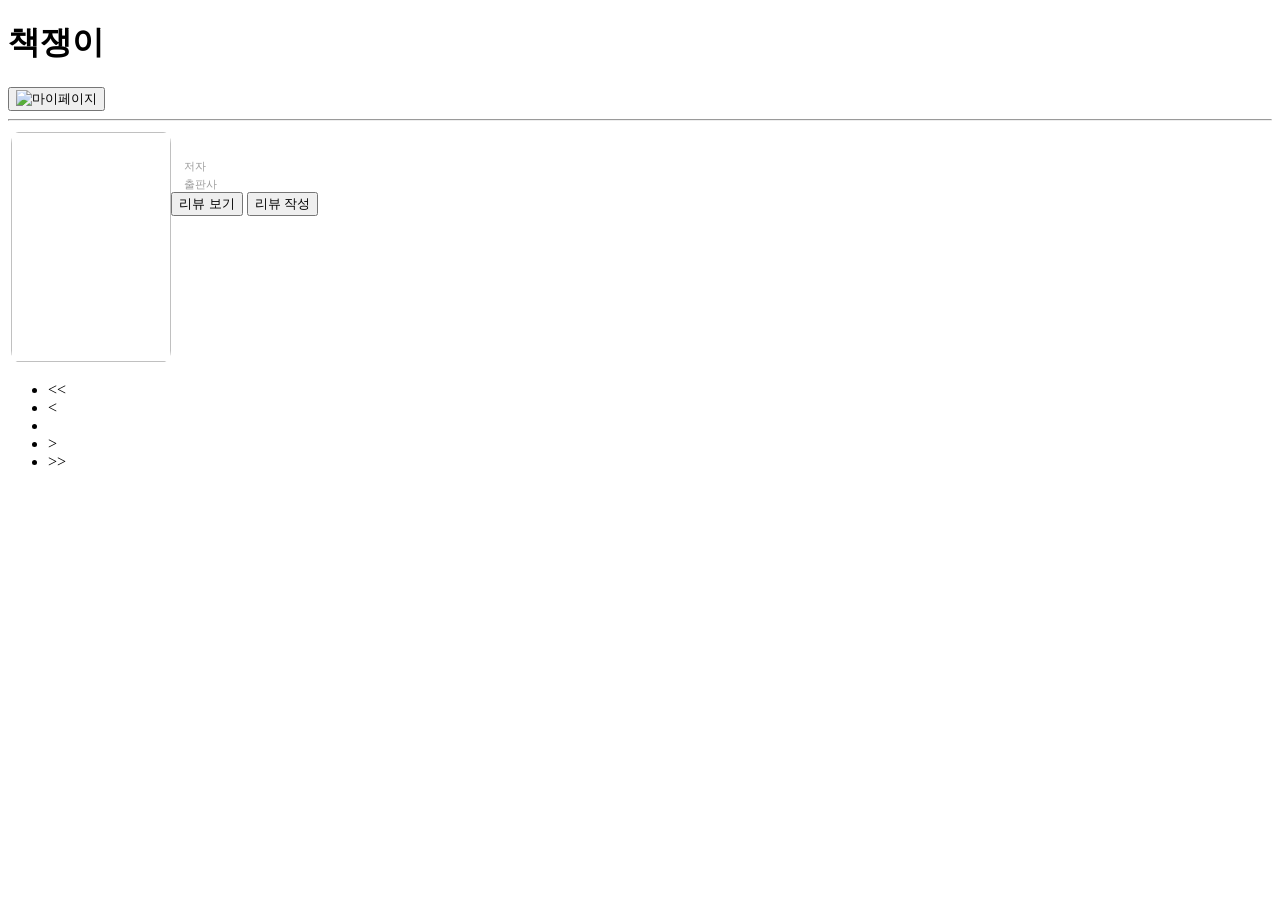
==== src/main/resources/templates/mainPage.html @ f2fc840e "profile img 수정" ====
<!DOCTYPE HTML>
<html xmlns:th="http://www.thymeleaf.org">
<head>
    <meta http-equiv="Content-Type" content="text/html" charset="UTF-8">
    <link rel="stylesheet" type="text/css" th:href="@{/css/mainPageCss.css}">
    <link rel="stylesheet" type="text/css" href="css/mainPageCss.css">
    <title>책쟁이</title>
    <script src="https://ajax.googleapis.com/ajax/libs/jquery/3.6.0/jquery.min.js"></script>
</head>
<body>

<div class="container">
    <div class="page-header">
        <a class="header-title" th:href="@{/mainPage}">
            <h1 class="webTitle">책쟁이</h1>
        </a>
        <form action="/logout" method="post">
            <button id="logoutBtn" type="submit" th:href="@{/home}">
                <img class="profile-img" src="https://static-storychat.pstatic.net/2020/3/30/10/2460260_f06h215h5i790.jpg?type=rsc5" alt="마이페이지"/>
            </button>
        </form>
<!--        <form action="/test" method="get">-->
<!--            <button id="testbtn" type="submit">게시판</button>-->
<!--        </form>-->
        <hr>
    </div>

    <div id="wrapper">
        <table class="book" th:each="board : ${boardList}">
            <td>
                <div style="width: 160px; height: 230px; float: left;">
                    <img th:src="${board.cover}" style="width: 100%; height: 100%; border-radius: 5%;">
                </div>
                <div style="width: 240px; height: 230px; float: left; position: relative;">
                    <span th:text="${#strings.abbreviate(board.title,14)}" class="book-title" style="color: #606060; font-size: 130%; padding-left: 5%"></span><br>
                    <span style="color: #9D9D9D; font-size: 70%; padding-left: 5.5%;">저자</span>
                    <span th:text="${board.author}" style="font-size: 70%;"></span><br>
                    <span style="color: #9D9D9D; font-size: 70%; padding-left: 5.5%;">출판사</span>
                    <span th:text="${board.publisher}" style="font-size: 70%;"></span>
                    <br>

                    <button type="button" id="getReview" th:data="${board.title}" onclick="getReview(this.getAttribute('data'))">리뷰 보기</button>

                    <button type="button" id="writeReview" th:data="${board.title}" onclick="getTitle(this.getAttribute('data'))">리뷰 작성</button>

                </div>
            </td>
        </table>
    </div>


    <nav aria-label="Page navigation example ">
        <ul class="pagination">
            <li class="page-item">
                <a class="page-link" th:href="@{/mainPage}" aria-label="Previous">
                    <span aria-hidden="true"><<</span>
                </a>
            </li>
            <li class="page-item">
                <a class="page-link" th:href="@{/mainPage(page = ${pagination.prevBlock})}" aria-label="Previous">
                    <span aria-hidden="true"><</span>
                </a>
            </li>
            <th:block  th:with="start = ${pagination.startPage}, end = ${pagination.endPage}">
                <li class="page-item"
                    th:with="start = ${pagination.startPage}, end = ${pagination.endPage}"
                    th:each="pageButton : ${#numbers.sequence(start, end)}">
                    <a class="page-link" th:href="@{/mainPage(page = ${pageButton})}" th:text=${pageButton}></a>
                </li>
            </th:block>
            <li class="page-item">
                <a class="page-link" th:href="@{/mainPage(page = ${pagination.nextBlock})}" aria-label="Next">
                    <span aria-hidden="true">></span>
                </a>
            </li>
            <li class="page-item">
                <a class="page-link" th:href="@{/mainPage(page = ${pagination.totalPageCnt})}" aria-label="Previous">
                    <span aria-hidden="true">>></span>
                </a>
            </li>
        </ul>
    </nav>
    <!--
    1. 페이징 처리 수정
    2. url 변경 없이 화면 내용만 바꾸도록..?
    -->
</div>

<script src="js/bookReview.js"></script>

</body>
</html>
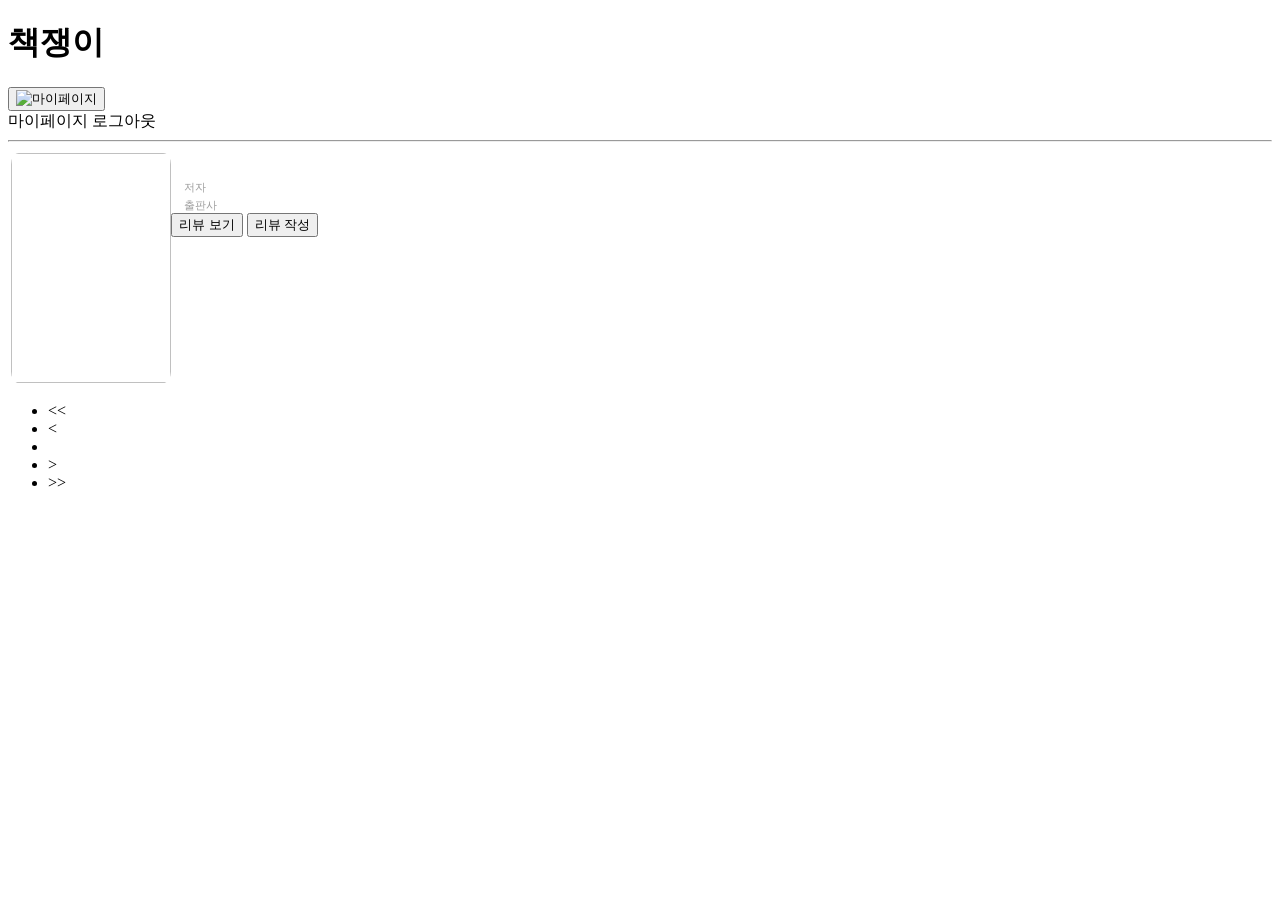
==== commit aa3cb111: "profile dropdown 수정" ====
--- a/src/main/resources/templates/mainPage.html
+++ b/src/main/resources/templates/mainPage.html
@@ -14,11 +14,20 @@
         <a class="header-title" th:href="@{/mainPage}">
             <h1 class="webTitle">책쟁이</h1>
         </a>
-        <form action="/logout" method="post">
-            <button id="logoutBtn" type="submit" th:href="@{/home}">
+        <div class="dropdown">
+            <button class="profile-btn">
                 <img class="profile-img" src="https://static-storychat.pstatic.net/2020/3/30/10/2460260_f06h215h5i790.jpg?type=rsc5" alt="마이페이지"/>
             </button>
-        </form>
+            <div class="dropdown-content">
+                <a th:href="@{/myPage}" id="myPage-btn">마이페이지</a>
+                <a th:action="@{/logout}" th:method="post" th:href="@{/home}">로그아웃</a>
+            </div>
+        </div>
+<!--        <form action="/logout" method="post">-->
+<!--            <button id="logoutBtn" type="submit" th:href="@{/home}">-->
+<!--                <img class="profile-img" src="https://static-storychat.pstatic.net/2020/3/30/10/2460260_f06h215h5i790.jpg?type=rsc5" alt="마이페이지"/>-->
+<!--            </button>-->
+<!--        </form>-->
 <!--        <form action="/test" method="get">-->
 <!--            <button id="testbtn" type="submit">게시판</button>-->
 <!--        </form>-->
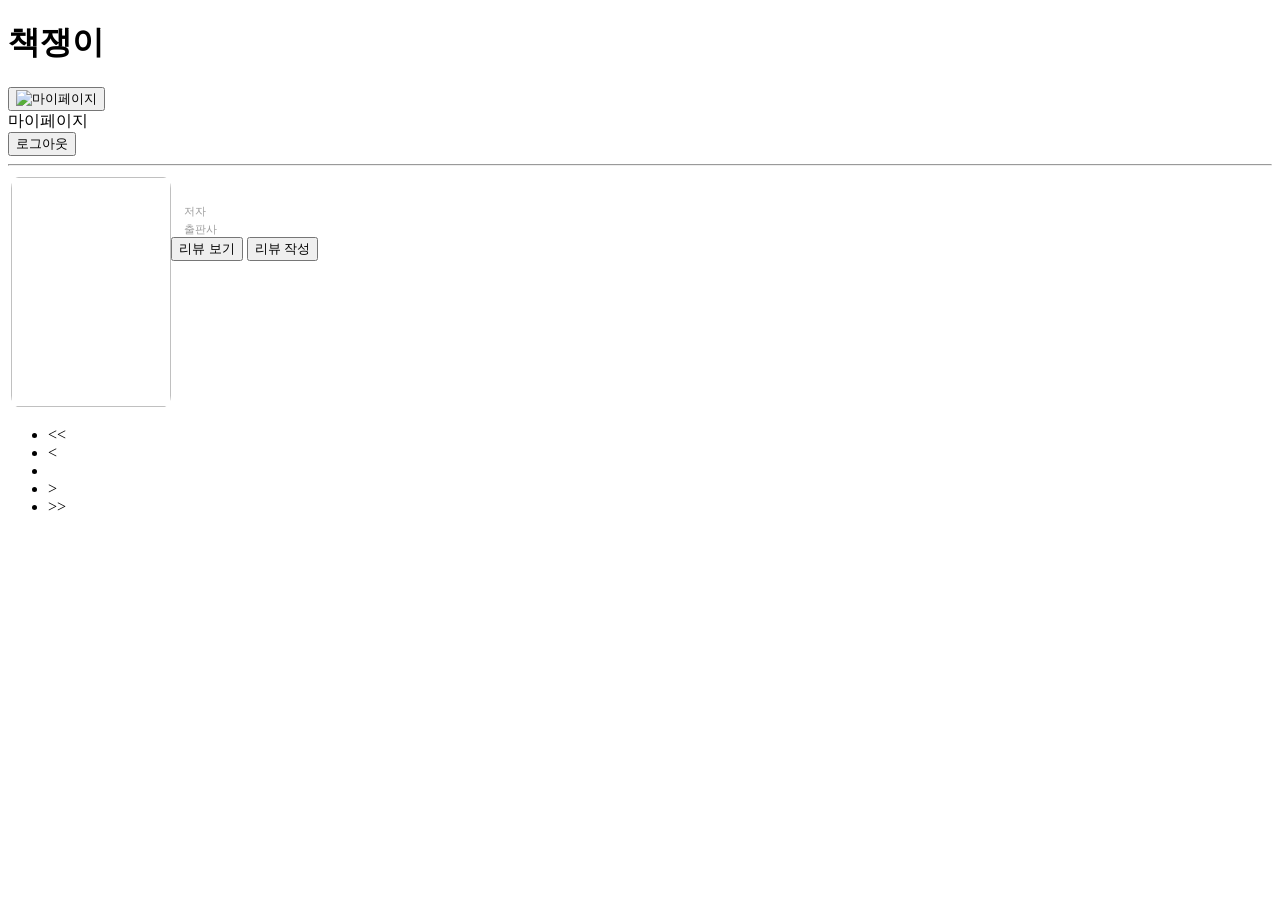
==== commit 8c564b7e: "profile dropdown 수정" ====
--- a/src/main/resources/templates/mainPage.html
+++ b/src/main/resources/templates/mainPage.html
@@ -20,7 +20,8 @@
             </button>
             <div class="dropdown-content">
                 <a th:href="@{/myPage}" id="myPage-btn">마이페이지</a>
-                <a th:action="@{/logout}" th:method="post" th:href="@{/home}">로그아웃</a>
+                <form th:action="@{/home}" method="post"><button type="submit">로그아웃</button></form>
+<!--                <a th:action="@{/home}" th:method="post">로그아웃</a>-->
             </div>
         </div>
 <!--        <form action="/logout" method="post">-->
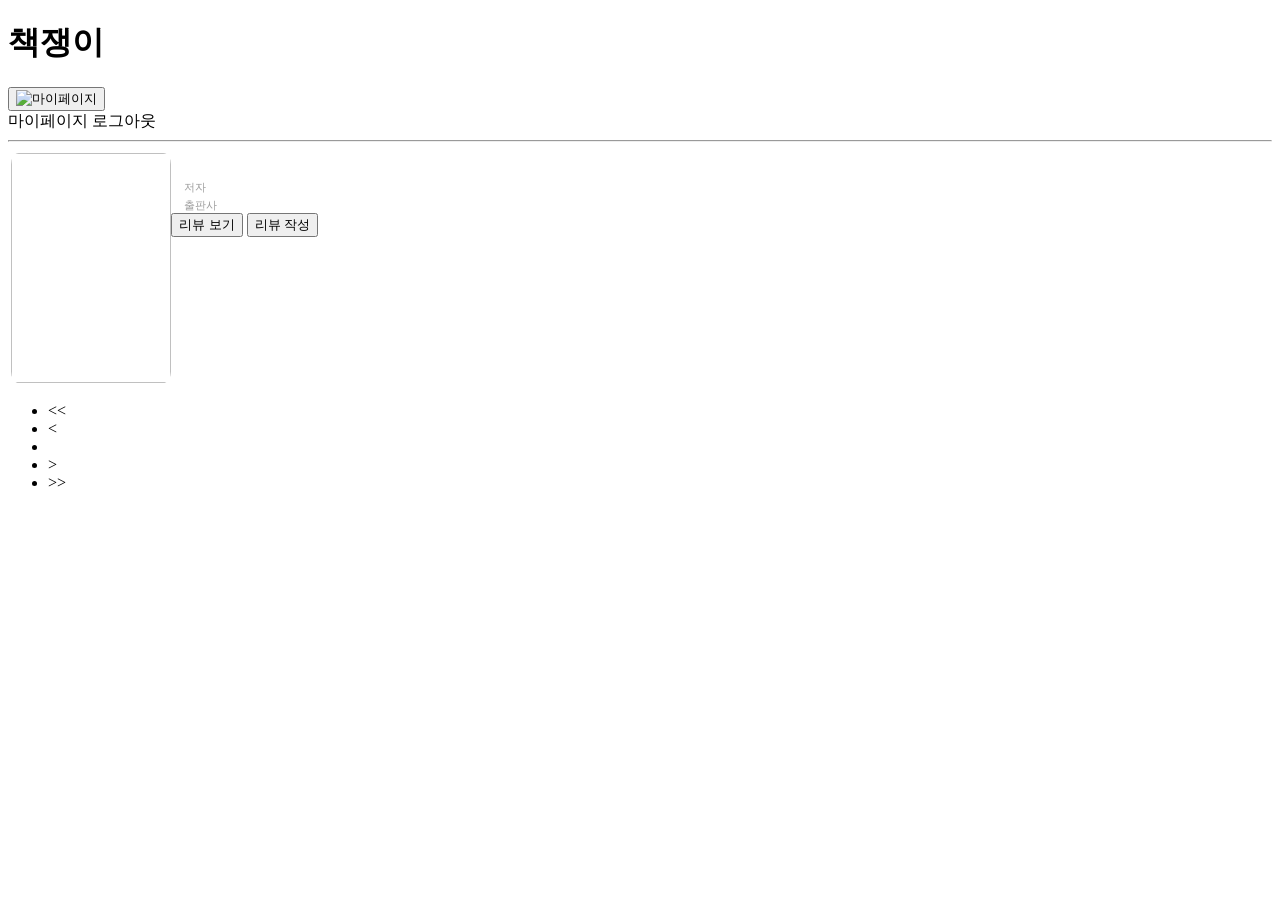
==== commit e85cb18f: "currentPage" ====
--- a/src/main/resources/templates/mainPage.html
+++ b/src/main/resources/templates/mainPage.html
@@ -20,8 +20,7 @@
             </button>
             <div class="dropdown-content">
                 <a th:href="@{/myPage}" id="myPage-btn">마이페이지</a>
-                <form th:action="@{/home}" method="post"><button type="submit">로그아웃</button></form>
-<!--                <a th:action="@{/home}" th:method="post">로그아웃</a>-->
+                <a th:action="@{/logout}" th:method="post" th:href="@{/home}">로그아웃</a>
             </div>
         </div>
 <!--        <form action="/logout" method="post">-->
@@ -71,11 +70,14 @@
                     <span aria-hidden="true"><</span>
                 </a>
             </li>
-            <th:block  th:with="start = ${pagination.startPage}, end = ${pagination.endPage}">
+            <th:block  th:with="start = ${pagination.startPage}, end = ${pagination.endPage}, currentPage=${pagination.currentPage}">
                 <li class="page-item"
                     th:with="start = ${pagination.startPage}, end = ${pagination.endPage}"
                     th:each="pageButton : ${#numbers.sequence(start, end)}">
-                    <a class="page-link" th:href="@{/mainPage(page = ${pageButton})}" th:text=${pageButton}></a>
+                    <a class="page-link"
+                       th:href="@{/mainPage(page = ${pageButton})}"
+                       th:text=${pageButton}
+                       th:classappend="${pageButton == currentPage} ? 'current-page' : ''"></a>
                 </li>
             </th:block>
             <li class="page-item">
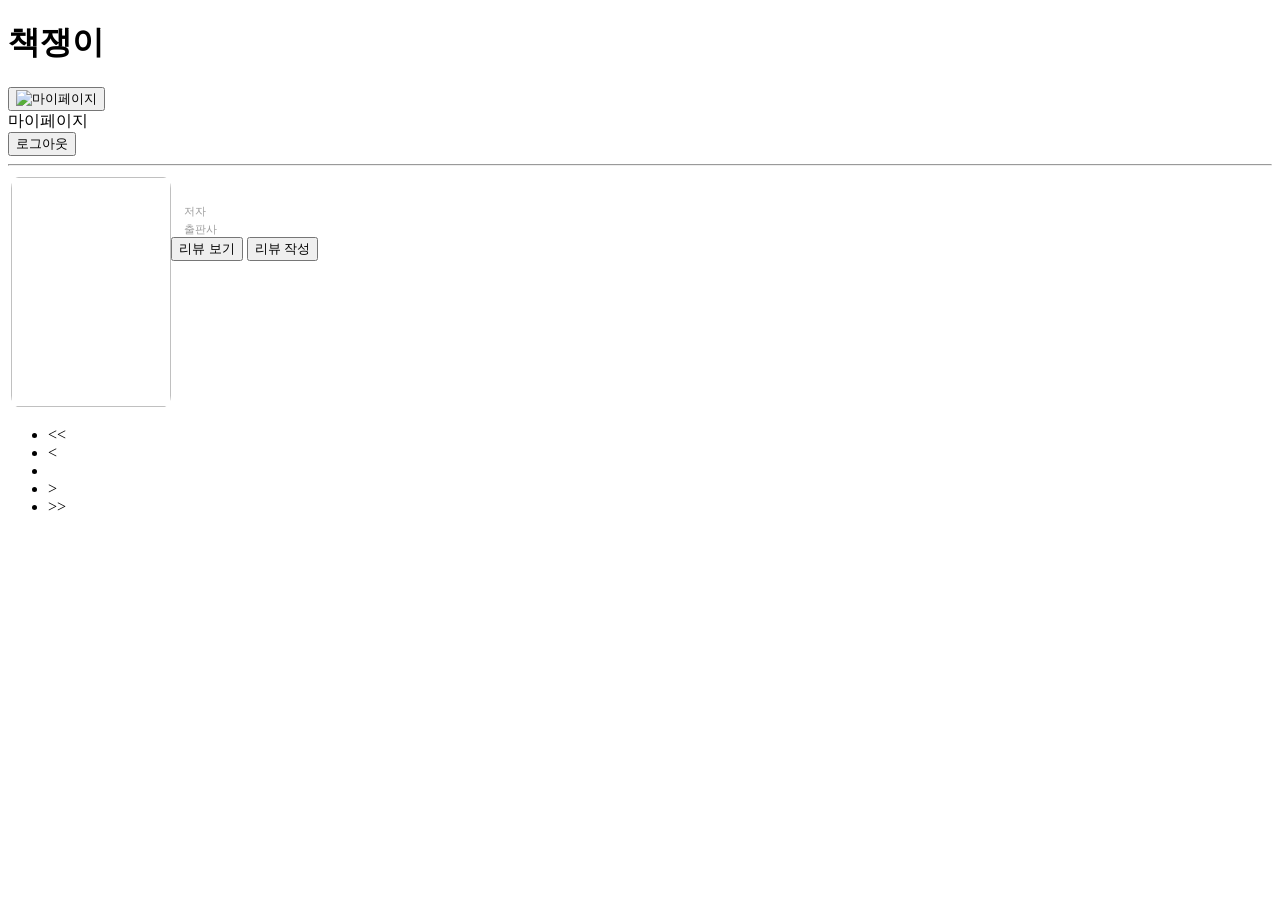
==== commit d93aa890: "Merge branch 'main' into leejieun" ====
--- a/src/main/resources/templates/mainPage.html
+++ b/src/main/resources/templates/mainPage.html
@@ -20,7 +20,8 @@
             </button>
             <div class="dropdown-content">
                 <a th:href="@{/myPage}" id="myPage-btn">마이페이지</a>
-                <a th:action="@{/logout}" th:method="post" th:href="@{/home}">로그아웃</a>
+                <form th:action="@{/home}" method="post"><button type="submit">로그아웃</button></form>
+<!--                <a th:action="@{/home}" th:method="post">로그아웃</a>-->
             </div>
         </div>
 <!--        <form action="/logout" method="post">-->
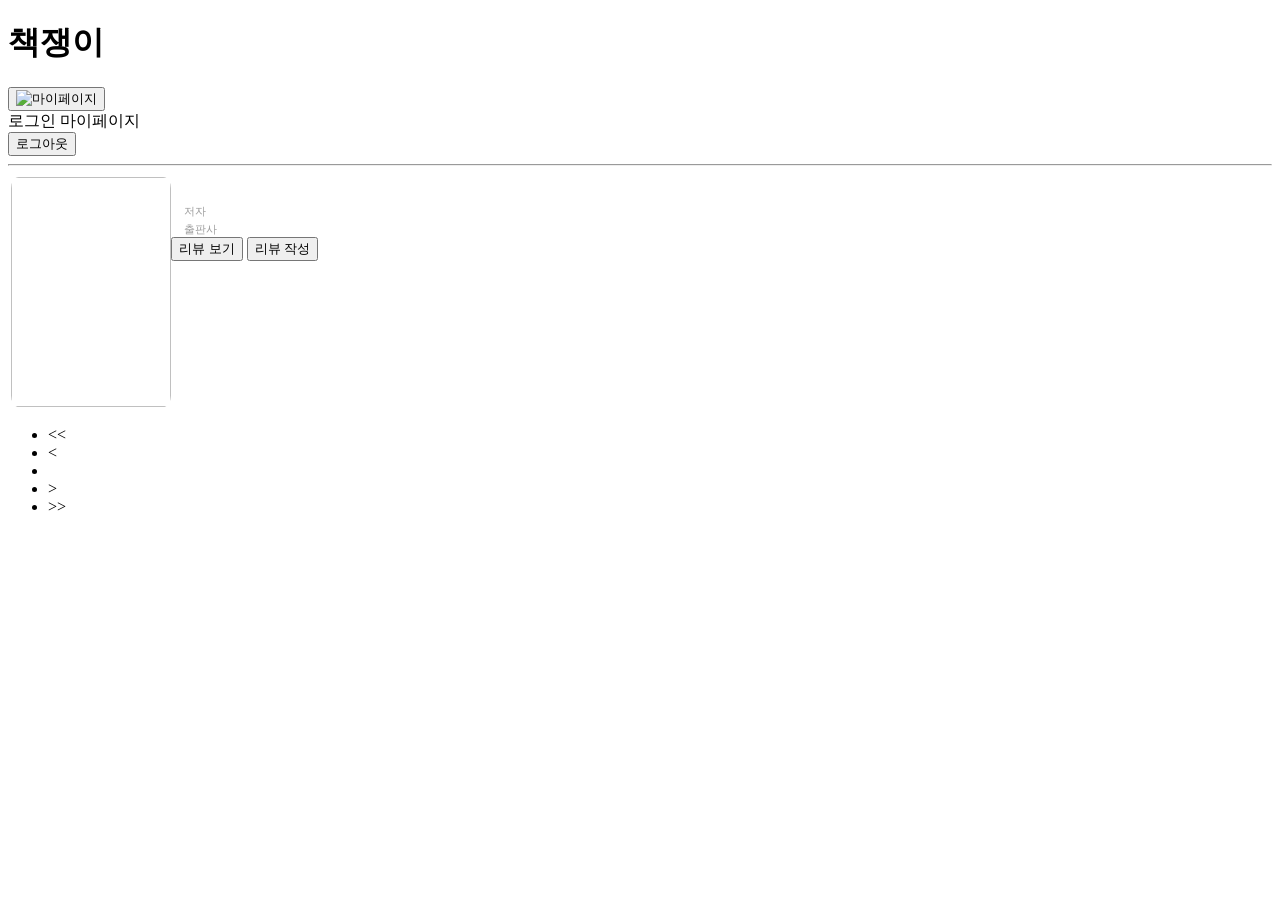
==== commit f3d37f46: "로그인 세션 수정" ====
--- a/src/main/resources/templates/mainPage.html
+++ b/src/main/resources/templates/mainPage.html
@@ -19,8 +19,9 @@
                 <img class="profile-img" src="https://static-storychat.pstatic.net/2020/3/30/10/2460260_f06h215h5i790.jpg?type=rsc5" alt="마이페이지"/>
             </button>
             <div class="dropdown-content">
-                <a th:href="@{/myPage}" id="myPage-btn">마이페이지</a>
-                <form th:action="@{/home}" method="post"><button type="submit">로그아웃</button></form>
+                <a th:if="${user}==null" th:href="@{/home}" class="dropdown-btn">로그인</a>
+                <a th:if="${user}!=null" th:href="@{/myPage}" class="dropdown-btn">마이페이지</a>
+                <form th:if="${user}!=null" th:action="@{/home}" method="post"><button type="submit">로그아웃</button></form>
 <!--                <a th:action="@{/home}" th:method="post">로그아웃</a>-->
             </div>
         </div>
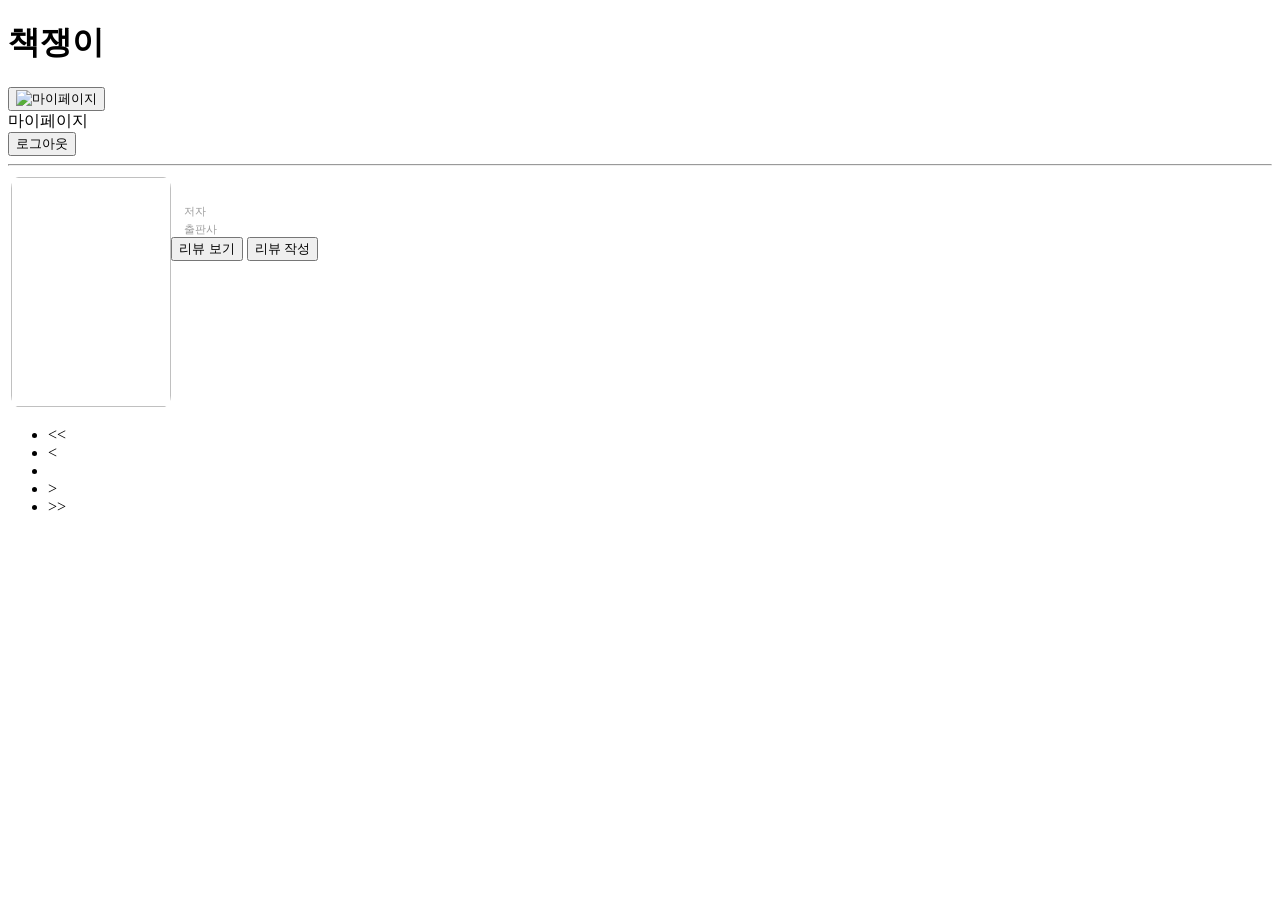
==== commit 61e82bb7: "review" ====
--- a/src/main/resources/templates/mainPage.html
+++ b/src/main/resources/templates/mainPage.html
@@ -19,9 +19,8 @@
                 <img class="profile-img" src="https://static-storychat.pstatic.net/2020/3/30/10/2460260_f06h215h5i790.jpg?type=rsc5" alt="마이페이지"/>
             </button>
             <div class="dropdown-content">
-                <a th:if="${user}==null" th:href="@{/home}" class="dropdown-btn">로그인</a>
-                <a th:if="${user}!=null" th:href="@{/myPage}" class="dropdown-btn">마이페이지</a>
-                <form th:if="${user}!=null" th:action="@{/home}" method="post"><button type="submit">로그아웃</button></form>
+                <a th:href="@{/myPage}" id="myPage-btn">마이페이지</a>
+                <form th:action="@{/home}" method="post"><button type="submit">로그아웃</button></form>
 <!--                <a th:action="@{/home}" th:method="post">로그아웃</a>-->
             </div>
         </div>
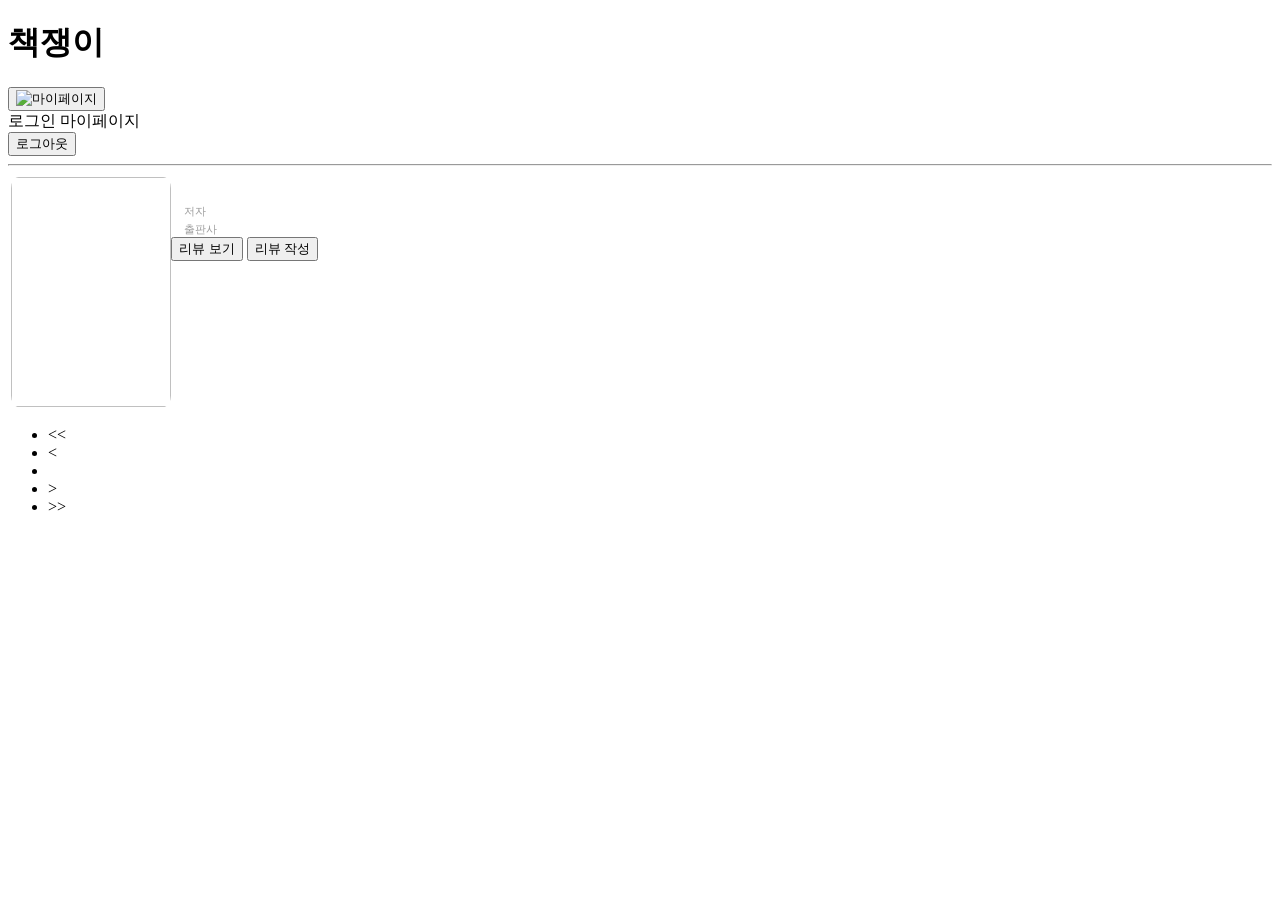
==== commit 638cbee2: "Merge branch 'main' of https://github.com/sseooh/ChaekJaengI into leejieun" ====
--- a/src/main/resources/templates/mainPage.html
+++ b/src/main/resources/templates/mainPage.html
@@ -19,8 +19,9 @@
                 <img class="profile-img" src="https://static-storychat.pstatic.net/2020/3/30/10/2460260_f06h215h5i790.jpg?type=rsc5" alt="마이페이지"/>
             </button>
             <div class="dropdown-content">
-                <a th:href="@{/myPage}" id="myPage-btn">마이페이지</a>
-                <form th:action="@{/home}" method="post"><button type="submit">로그아웃</button></form>
+                <a th:if="${user}==null" th:href="@{/home}" class="dropdown-btn">로그인</a>
+                <a th:if="${user}!=null" th:href="@{/myPage}" class="dropdown-btn">마이페이지</a>
+                <form th:if="${user}!=null" th:action="@{/home}" method="post"><button type="submit">로그아웃</button></form>
 <!--                <a th:action="@{/home}" th:method="post">로그아웃</a>-->
             </div>
         </div>
